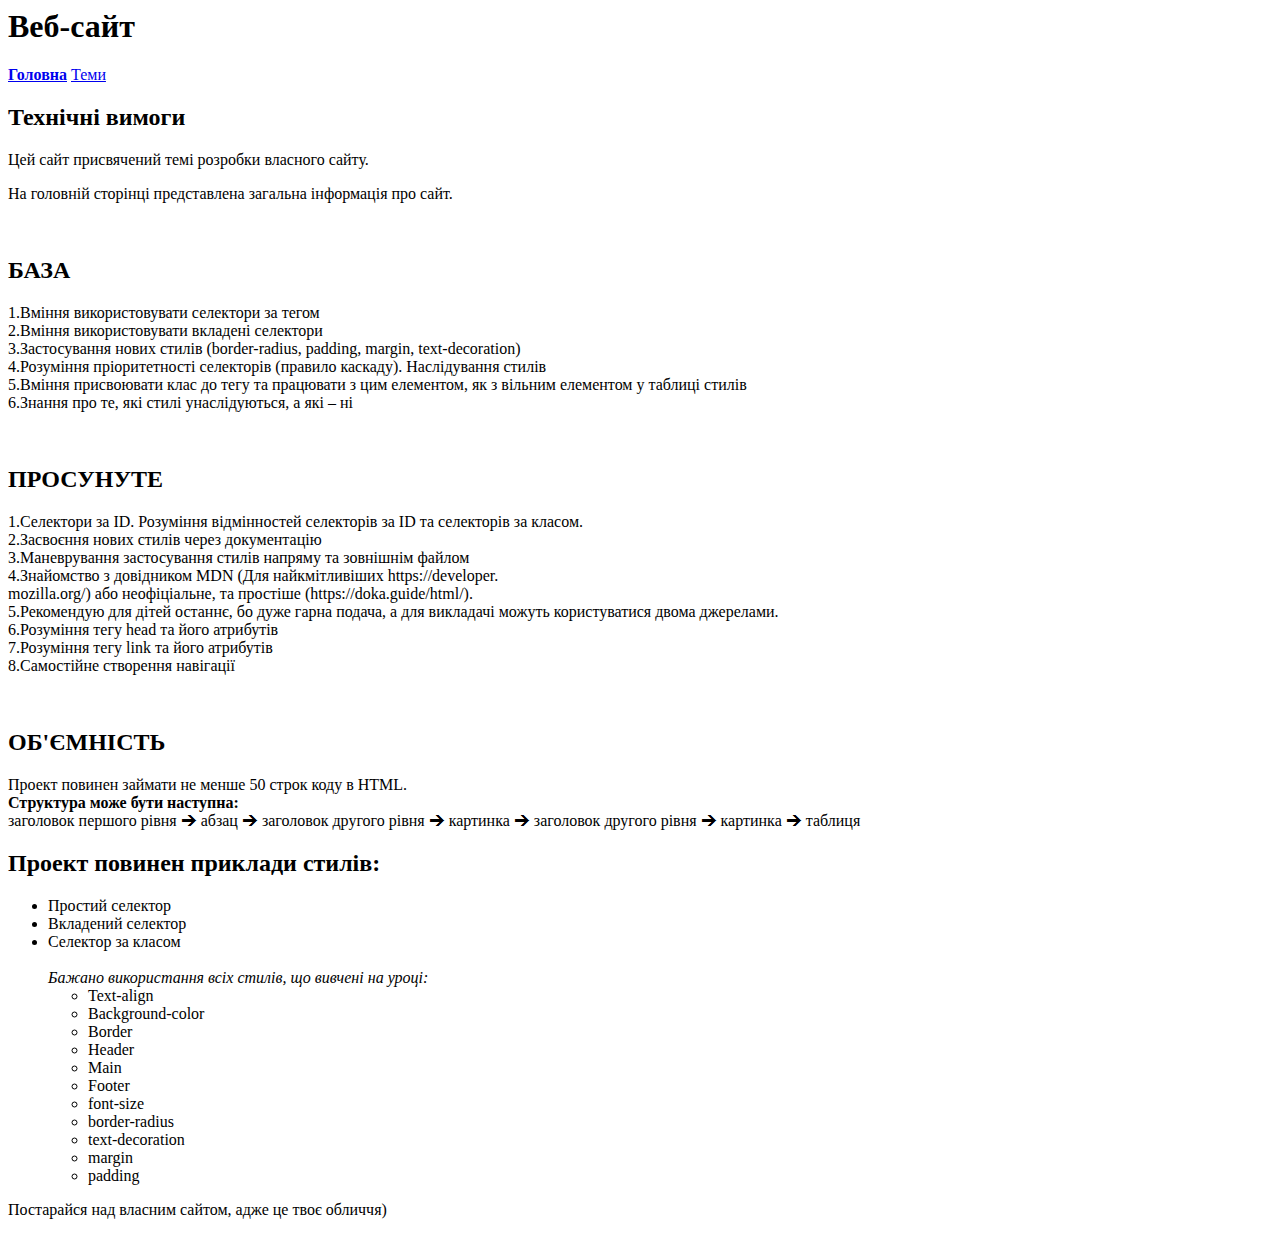
==== index.html @ 61c1adfc "Create index.html" ====
<html>
<head>
  <title>М2. Веб-сторінка. Головна</title>
  <link rel="stylesheet" href="style.css">
</head>
  <body>
    <header>
      <h1>Веб-сайт</h1>
      <nav>
        <b><a href="#">Головна</a></b>
        <a href="#">Теми</a>
      </nav>
    </header>
    <main>
        <h2>Технічні вимоги</h2>
        <p>Цей сайт присвячений темі розробки власного сайту.</p>
        <p>На головній сторінці представлена загальна інформація про сайт.</p><br/>
        <h2>БАЗА</h2>
        <p>
            1.Вміння використовувати селектори за тегом<br/>
            2.Вміння використовувати вкладені селектори<br/>
            3.Застосування нових стилів (border-radius, padding, margin, text-decoration)<br/>
            4.Розуміння пріоритетності селекторів (правило каскаду). Наслідування стилів<br/>
            5.Вміння присвоювати клас до тегу та працювати з цим елементом, як з вільним елементом у таблиці стилів<br/>
            6.Знання про те, які стилі унаслідуються, а які – ні<br/>
          </p><br/>
          <h2>ПРОСУНУТЕ</h2>
          <p>
              1.Селектори за ID. Розуміння відмінностей селекторів за ID та селекторів за класом.<br/>
              2.Засвоєння нових стилів через документацію<br/>
              3.Маневрування застосування стилів напряму та зовнішнім файлом<br/>
              4.Знайомство з довідником MDN (Для найкмітливіших https://developer.<br/>mozilla.org/) або неофіціальне, та простіше (https://doka.guide/html/).<br/>
              5.Рекомендую для дітей останнє, бо дуже гарна подача, а для викладачі можуть користуватися двома джерелами. <br/>
              6.Розуміння тегу head та його атрибутів<br/>
              7.Розуміння тегу link та його атрибутів<br/>
              8.Самостійне створення навігації<br/>
          </p><br/>

          <h2>ОБ'ЄМНІСТЬ</h2>
          <p>
            Проект повинен займати не менше 50 строк коду в HTML.<br/>
            <b>Структура може бути наступна:</b> <br/>
            заголовок першого рівня 🡪 абзац 🡪 заголовок другого рівня 🡪 картинка 🡪 заголовок другого рівня 🡪 картинка 🡪 таблиця
          </p> 

          <h2>Проект повинен приклади стилів:</h2>
            <ul>
                <li>Простий селектор</li>
                <li>Вкладений селектор</li>
                <li>Селектор за класом</li>
                <br/>
                <i>Бажано використання всіх стилів, що вивчені на уроці:</i>
                <ul type = "circle">
                  <li>Text-align</li>
                  <li>Background-color</li>
                  <li>Border</li>
                  <li>Header</li>
                  <li>Main</li>
                  <li>Footer</li>
                  <li>font-size</li>
                  <li>border-radius</li>
                  <li>text-decoration</li>
                  <li> margin</li>
                  <li>padding</li>
                </ul>
            </ul>
    </main>
    <footer>
      <p>Постарайся над власним сайтом, адже це твоє обличчя)</p>
    </footer>
  </body>
</html>
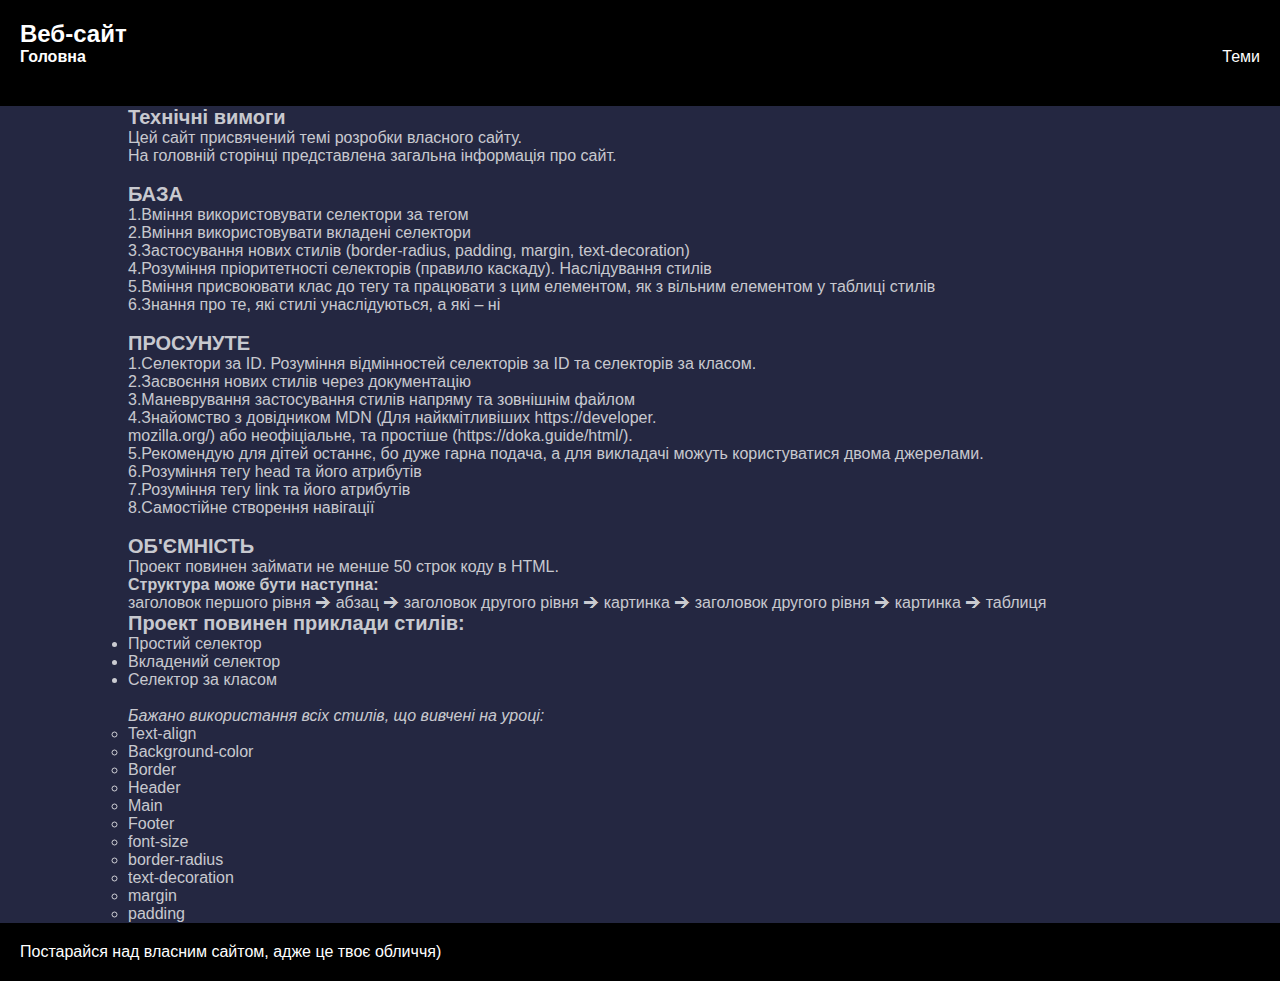
==== commit fb269a77: "Update index.html" ====
--- a/index.html
+++ b/index.html
@@ -7,8 +7,8 @@
     <header>
       <h1>Веб-сайт</h1>
       <nav>
-        <b><a href="#">Головна</a></b>
-        <a href="#">Теми</a>
+        <b><a href="index.html">Головна</a></b>
+        <a href="index2.html">Теми</a>
       </nav>
     </header>
     <main>
--- a/style.css
+++ b/style.css
@@ -0,0 +1,47 @@
+* {
+  margin: 0;
+  padding: 0;
+}
+
+body {
+  font-family: sans-serif;
+  font-size: 16px;
+  background-color: rgba(12, 15, 44, 0.903);
+  color:rgba(255, 255, 255, 0.766);
+}
+
+header {
+  background-color: #000;
+  color: #fff;
+  padding: 20px;
+}
+
+h1 {
+  font-size: 24px;
+}
+
+nav {
+  display: flex;
+  justify-content: space-between;
+  margin-bottom: 20px;
+}
+
+a {
+  color: #fff;
+  text-decoration: none;
+}
+
+main {
+  width: 80%;
+  margin: 0 auto;
+}
+
+h2 {
+  font-size: 20px;
+}
+
+footer {
+  background-color: #000;
+  color: #fff;
+  padding: 20px;
+}
